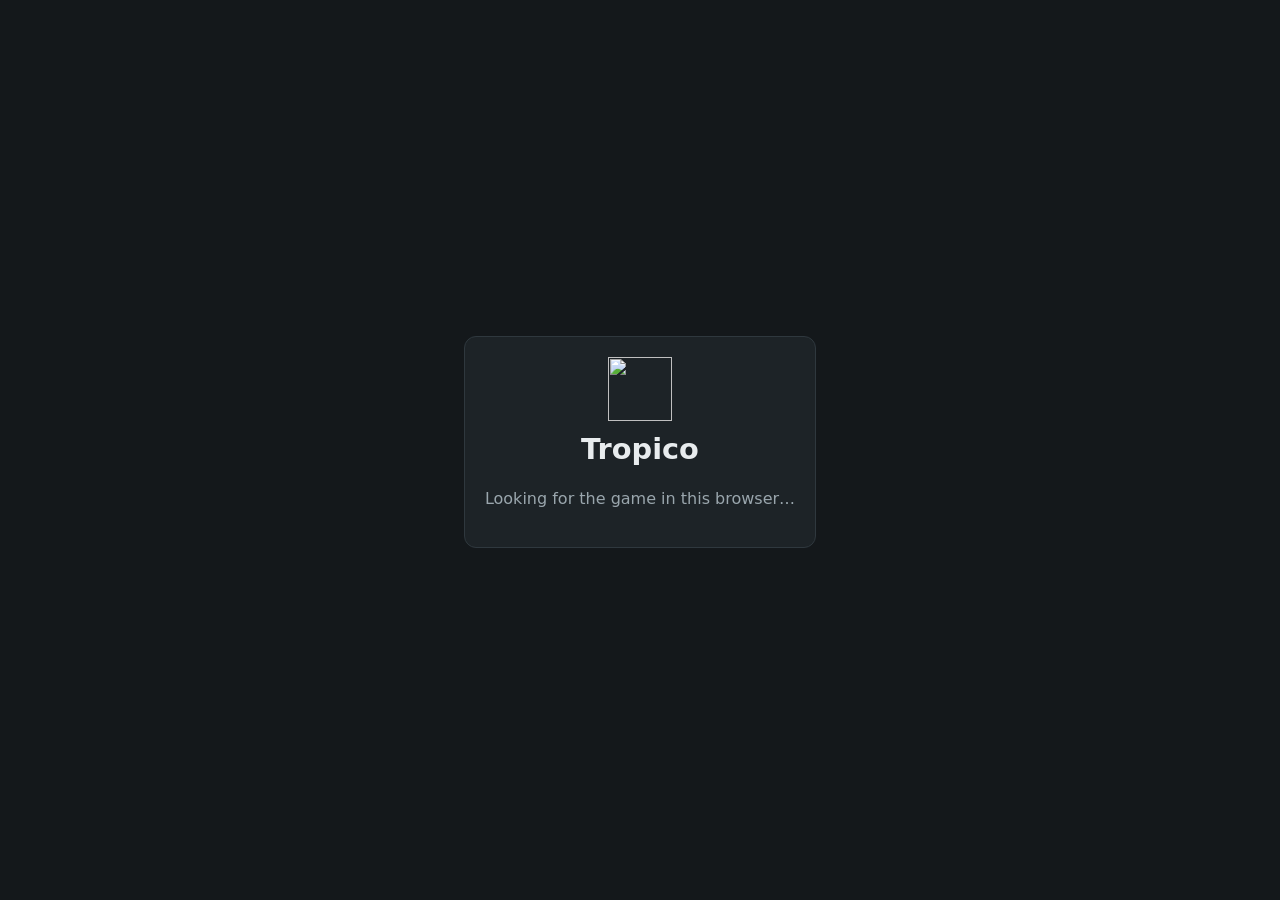
==== web/play.html @ abe9bafc "web: play the game in the browser The converter page gets a fifth system, Browser. Its worker stores" ====
<!doctype html>
<!-- SPDX-License-Identifier: MIT -->
<html lang="en">
<head>
<meta charset="utf-8">
<meta name="viewport" content="width=device-width, initial-scale=1">
<title>Tropico Player</title>
<meta name="description" content="Plays the copy of Tropico you converted, in this browser.">
<link rel="icon" href="tropico.svg" type="image/svg+xml">
<link rel="stylesheet" href="style.css">
</head>
<body class="player idle">
<div class="stage"><canvas id="canvas" tabindex="0" oncontextmenu="event.preventDefault()"></canvas></div>

<div class="bar" id="bar">
  <a href="./">Converter</a>
  <span class="spacer"></span>
  <span id="saved" class="saved"></span>
  <label><input id="sharp" type="checkbox"> Sharp pixels</label>
  <button id="fullscreen" type="button">Full screen</button>
</div>

<div class="overlay" id="overlay">
  <section class="card">
    <img src="tropico.svg" alt="" width="64" height="64">
    <h1 id="title">Tropico</h1>
    <p id="status">Looking for the game in this browser…</p>
    <p id="error" class="error" role="alert" hidden></p>
    <div class="actions" style="justify-content: center">
      <button id="start" class="primary" type="button" hidden>Play</button>
      <a id="convert" class="button" href="./" hidden>Convert the game first</a>
    </div>
  </section>
</div>
<script type="module" src="play.js"></script>
</body>
</html>
---- web/style.css ----
/* SPDX-License-Identifier: MIT */
:root {
  --bg: #f6f4ef;
  --card: #ffffff;
  --text: #1d2327;
  --muted: #5d676e;
  --line: #dcd8cf;
  --accent: #1f7fb0;
  --accent-text: #ffffff;
  --good: #2f8f46;
  --bad: #b3261e;
  --bad-bg: #fbe9e7;
  color-scheme: light;
}
@media (prefers-color-scheme: dark) {
  :root {
    --bg: #14181b;
    --card: #1d2327;
    --text: #e8ecee;
    --muted: #9aa6ad;
    --line: #2f383e;
    --accent: #4fb3e6;
    --accent-text: #0b1b24;
    --good: #5cc775;
    --bad: #ff8a80;
    --bad-bg: #3a1d1b;
    color-scheme: dark;
  }
}
* { box-sizing: border-box; }
[hidden] { display: none !important; }
body {
  margin: 0;
  background: var(--bg);
  color: var(--text);
  font: 16px/1.5 system-ui, -apple-system, "Segoe UI", Roboto, sans-serif;
}
main { max-width: 720px; margin: 0 auto; padding: 32px 16px 48px; }
header { display: flex; gap: 16px; align-items: center; margin-bottom: 8px; }
header img { border-radius: 12px; flex: none; }
h1 { font-size: 1.8rem; margin: 0; }
h2 { font-size: 1.1rem; margin: 0 0 12px; display: flex; align-items: center; gap: 10px; }
.lede { margin: 4px 0 0; color: var(--muted); }
.local { margin: 16px 0 24px; padding: 12px 16px; border-left: 4px solid var(--good); background: var(--card); border-radius: 8px; }
.card { background: var(--card); border: 1px solid var(--line); border-radius: 12px; padding: 20px; margin-bottom: 16px; }
.step {
  display: inline-grid; place-items: center; width: 26px; height: 26px; border-radius: 50%;
  background: var(--accent); color: var(--accent-text); font-size: 0.85rem; font-weight: 700;
}
.drop { border: 2px dashed var(--line); border-radius: 10px; padding: 16px; }
.drop.over { border-color: var(--accent); }
.drop p { margin: 0 0 12px; }
.drop .hint { margin: 12px 0 0; color: var(--muted); font-size: 0.9rem; }
.file-name { margin-left: 12px; color: var(--muted); overflow-wrap: anywhere; }
button, .button {
  font: inherit; padding: 8px 16px; border-radius: 8px; border: 1px solid var(--line);
  background: var(--card); color: var(--text); cursor: pointer; text-decoration: none; display: inline-block;
}
button:disabled { opacity: 0.5; cursor: default; }
.primary { background: var(--accent); color: var(--accent-text); border-color: var(--accent); font-weight: 600; }
.systems { border: 0; margin: 0; padding: 0; display: grid; gap: 8px; }
.systems label { display: flex; gap: 10px; align-items: baseline; padding: 8px 12px; border: 1px solid var(--line); border-radius: 8px; cursor: pointer; }
.systems small { color: var(--muted); }
.bar-row { display: flex; gap: 12px; align-items: center; }
progress { flex: 1; height: 14px; accent-color: var(--accent); }
.bar-label { min-width: 3.5em; text-align: right; font-variant-numeric: tabular-nums; }
.stages { list-style: none; padding: 0; margin: 16px 0 0; display: grid; gap: 6px; }
.stages li { display: flex; justify-content: space-between; gap: 12px; color: var(--muted); }
.stages li::before { content: "○"; margin-right: 8px; }
.stages li > span:first-child { flex: 1; }
.stages li[data-state="active"] { color: var(--text); font-weight: 600; }
.stages li[data-state="active"]::before { content: "◐"; color: var(--accent); }
.stages li[data-state="done"]::before { content: "✓"; color: var(--good); }
.stages li[data-state="failed"]::before { content: "✕"; color: var(--bad); }
.detail { font-weight: 400; font-variant-numeric: tabular-nums; text-align: right; }
.elapsed { margin: 12px 0 0; color: var(--muted); font-size: 0.9rem; }
.error { background: var(--bad-bg); color: var(--bad); border-radius: 8px; padding: 12px 16px; }
.warn { color: var(--muted); font-size: 0.9rem; margin-bottom: 0; }
footer { color: var(--muted); font-size: 0.85rem; margin-top: 32px; }
code { overflow-wrap: anywhere; }
.sr-only { position: absolute; width: 1px; height: 1px; overflow: hidden; clip: rect(0 0 0 0); }
@media (max-width: 520px) {
  header { align-items: flex-start; }
  .file-name { display: block; margin: 8px 0 0; }
}
.stored { border-color: var(--accent); }
.stored p { margin: 0 0 12px; }
.actions { display: flex; flex-wrap: wrap; gap: 8px; align-items: center; }

/* The player (play.html). */
body.player { background: #000; color: #e8ecee; color-scheme: dark; overflow: hidden; }
.player .stage { position: fixed; inset: 0; display: grid; place-items: center; }
.player canvas {
  display: block; background: #000; outline: none;
  /* As large as fits, at the game's 4:3; SDL keeps its drawing at 640x480. */
  width: min(100vw, calc(100vh * 4 / 3)) !important; height: min(100vh, calc(100vw * 3 / 4)) !important;
}
.player.sharp canvas { image-rendering: pixelated; }
.player .bar {
  position: fixed; top: 0; left: 0; right: 0; display: flex; gap: 8px; align-items: center;
  padding: 6px 10px; background: rgba(0, 0, 0, 0.6); font-size: 0.9rem; opacity: 0; transition: opacity 0.2s;
}
.player .bar:hover, .player .bar:focus-within, .player.idle .bar { opacity: 1; }
.player .bar .spacer { flex: 1; }
.player .bar a, .player .bar button, .player .bar label { color: #e8ecee; }
.player .bar button { background: rgba(255, 255, 255, 0.12); border-color: rgba(255, 255, 255, 0.25); padding: 4px 10px; }
.player .saved { color: #9aa6ad; }
.player .overlay {
  position: fixed; inset: 0; display: grid; place-items: center; background: #14181b; text-align: center; padding: 16px;
}
.player .overlay .card { max-width: 520px; background: #1d2327; border-color: #2f383e; color: #e8ecee; }
.player .overlay p { color: #9aa6ad; }
.player .overlay .error { text-align: left; white-space: pre-wrap; }
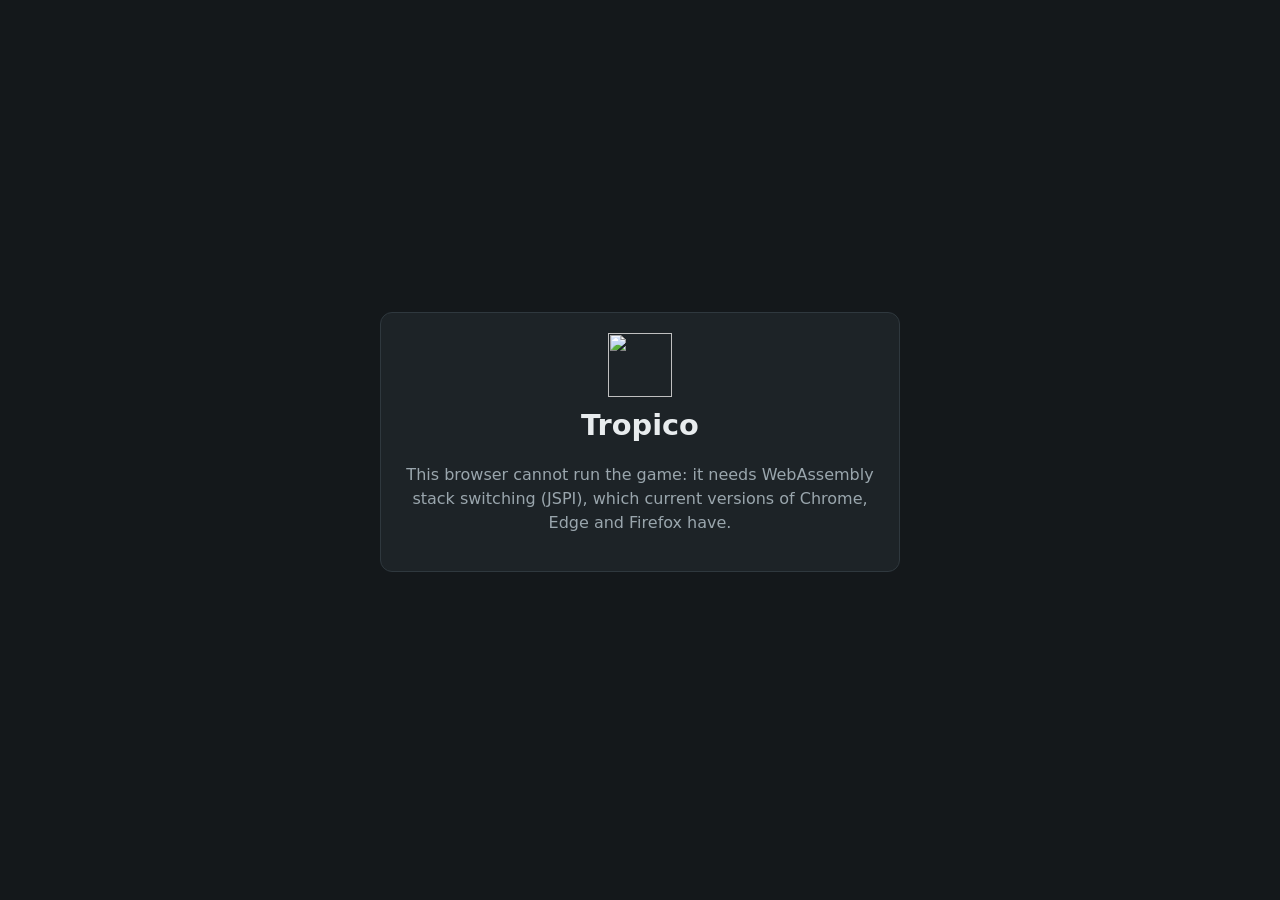
==== commit 5d4ebbef: "tropico1: the options page's resolution slider offers the player's sizes The resolution slider of th" ====
--- a/web/play.html
+++ b/web/play.html
@@ -16,6 +16,27 @@
   <a href="./">Converter</a>
   <span class="spacer"></span>
   <span id="saved" class="saved"></span>
+  <label title="An extra resolution for the game. Takes effect when the game starts; the game's options page offers the same choices while playing.">Resolution <select id="resolution">
+    <option value="">Game's own</option>
+    <option value="window">This window's size</option>
+    <option value="1360x768">1360 × 768 (16:9)</option>
+    <option value="1600x900">1600 × 900 (16:9)</option>
+    <option value="1920x1080">1920 × 1080 (16:9)</option>
+    <option value="2560x1440">2560 × 1440 (16:9)</option>
+    <option value="3840x2160">3840 × 2160 (16:9)</option>
+    <option value="1440x900">1440 × 900 (16:10)</option>
+    <option value="1680x1050">1680 × 1050 (16:10)</option>
+    <option value="1920x1200">1920 × 1200 (16:10)</option>
+    <option value="2560x1600">2560 × 1600 (16:10)</option>
+    <option value="1400x1050">1400 × 1050 (4:3)</option>
+  </select></label>
+  <label>Scale <select id="scale">
+    <option value="0">Fit</option>
+    <option value="1">1×</option>
+    <option value="2">2×</option>
+    <option value="3">3×</option>
+    <option value="4">4×</option>
+  </select></label>
   <label><input id="sharp" type="checkbox"> Sharp pixels</label>
   <button id="fullscreen" type="button">Full screen</button>
 </div>
--- a/web/style.css
+++ b/web/style.css
@@ -61,6 +61,7 @@
 .systems { border: 0; margin: 0; padding: 0; display: grid; gap: 8px; }
 .systems label { display: flex; gap: 10px; align-items: baseline; padding: 8px 12px; border: 1px solid var(--line); border-radius: 8px; cursor: pointer; }
 .systems small { color: var(--muted); }
+.systems label.off { opacity: 0.55; cursor: not-allowed; }
 .bar-row { display: flex; gap: 12px; align-items: center; }
 progress { flex: 1; height: 14px; accent-color: var(--accent); }
 .bar-label { min-width: 3.5em; text-align: right; font-variant-numeric: tabular-nums; }
@@ -91,11 +92,12 @@
 body.player { background: #000; color: #e8ecee; color-scheme: dark; overflow: hidden; }
 .player .stage { position: fixed; inset: 0; display: grid; place-items: center; }
 .player canvas {
+  /* The canvas is the game's frame; play.js sizes it on the page (the
+   * scale setting) and the page centres it. */
   display: block; background: #000; outline: none;
-  /* As large as fits, at the game's 4:3; SDL keeps its drawing at 640x480. */
-  width: min(100vw, calc(100vh * 4 / 3)) !important; height: min(100vh, calc(100vw * 3 / 4)) !important;
 }
 .player.sharp canvas { image-rendering: pixelated; }
+.player .bar select { font: inherit; }
 .player .bar {
   position: fixed; top: 0; left: 0; right: 0; display: flex; gap: 8px; align-items: center;
   padding: 6px 10px; background: rgba(0, 0, 0, 0.6); font-size: 0.9rem; opacity: 0; transition: opacity 0.2s;
@@ -111,3 +113,4 @@
 .player .overlay .card { max-width: 520px; background: #1d2327; border-color: #2f383e; color: #e8ecee; }
 .player .overlay p { color: #9aa6ad; }
 .player .overlay .error { text-align: left; white-space: pre-wrap; }
+.playing .step { display: none; }
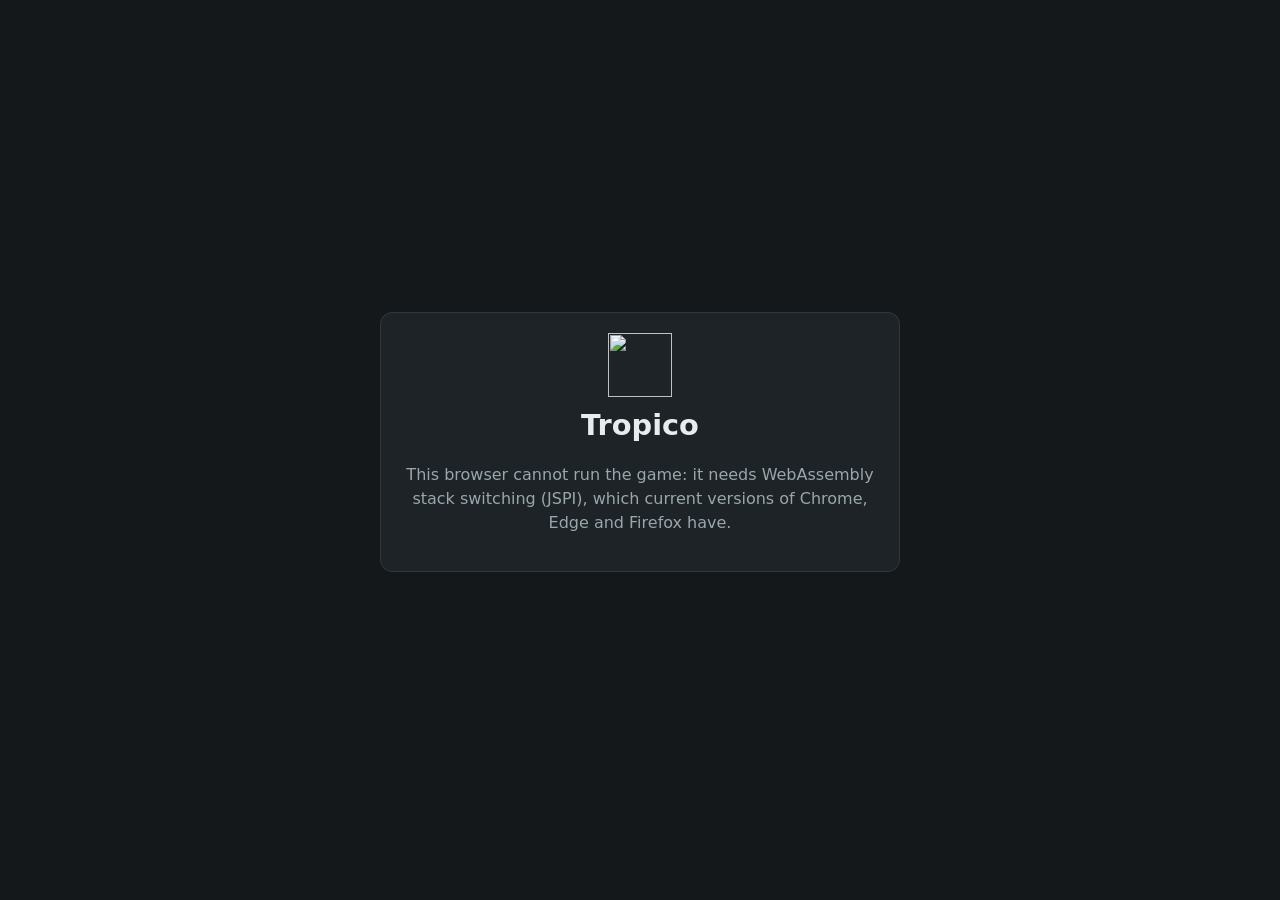
==== commit e653c9c6: "icons: Tropico 2's own, the island at dusk with a 2 in the sun tools/appimage/tropico2.svg, GAME_ICO" ====
--- a/web/play.html
+++ b/web/play.html
@@ -13,7 +13,7 @@
 <div class="stage"><canvas id="canvas" tabindex="0" oncontextmenu="event.preventDefault()"></canvas></div>
 
 <div class="bar" id="bar">
-  <a href="./">Converter</a>
+  <a id="back" href="./">Converter</a>
   <span class="spacer"></span>
   <span id="saved" class="saved"></span>
   <label title="An extra resolution for the game. Takes effect when the game starts; the game's options page offers the same choices while playing.">Resolution <select id="resolution">
@@ -43,7 +43,7 @@
 
 <div class="overlay" id="overlay">
   <section class="card">
-    <img src="tropico.svg" alt="" width="64" height="64">
+    <img class="game-icon" src="tropico.svg" alt="" width="64" height="64">
     <h1 id="title">Tropico</h1>
     <p id="status">Looking for the game in this browser…</p>
     <p id="error" class="error" role="alert" hidden></p>
--- a/web/style.css
+++ b/web/style.css
@@ -114,3 +114,29 @@
 .player .overlay p { color: #9aa6ad; }
 .player .overlay .error { text-align: left; white-space: pre-wrap; }
 .playing .step { display: none; }
+
+/* The game tabs. */
+.tabs {
+  display: flex;
+  gap: 0.25rem;
+  margin: 0 0 1rem;
+  border-bottom: 2px solid var(--line, #d6cbb4);
+}
+.tabs button {
+  border: 1px solid transparent;
+  border-bottom: none;
+  border-radius: 0.5rem 0.5rem 0 0;
+  background: none;
+  padding: 0.55rem 1rem;
+  font: inherit;
+  cursor: pointer;
+  color: inherit;
+  opacity: 0.7;
+}
+.tabs button.on {
+  opacity: 1;
+  font-weight: 600;
+  background: var(--card, #fffaf0);
+  border-color: var(--line, #d6cbb4);
+  margin-bottom: -2px;
+}
